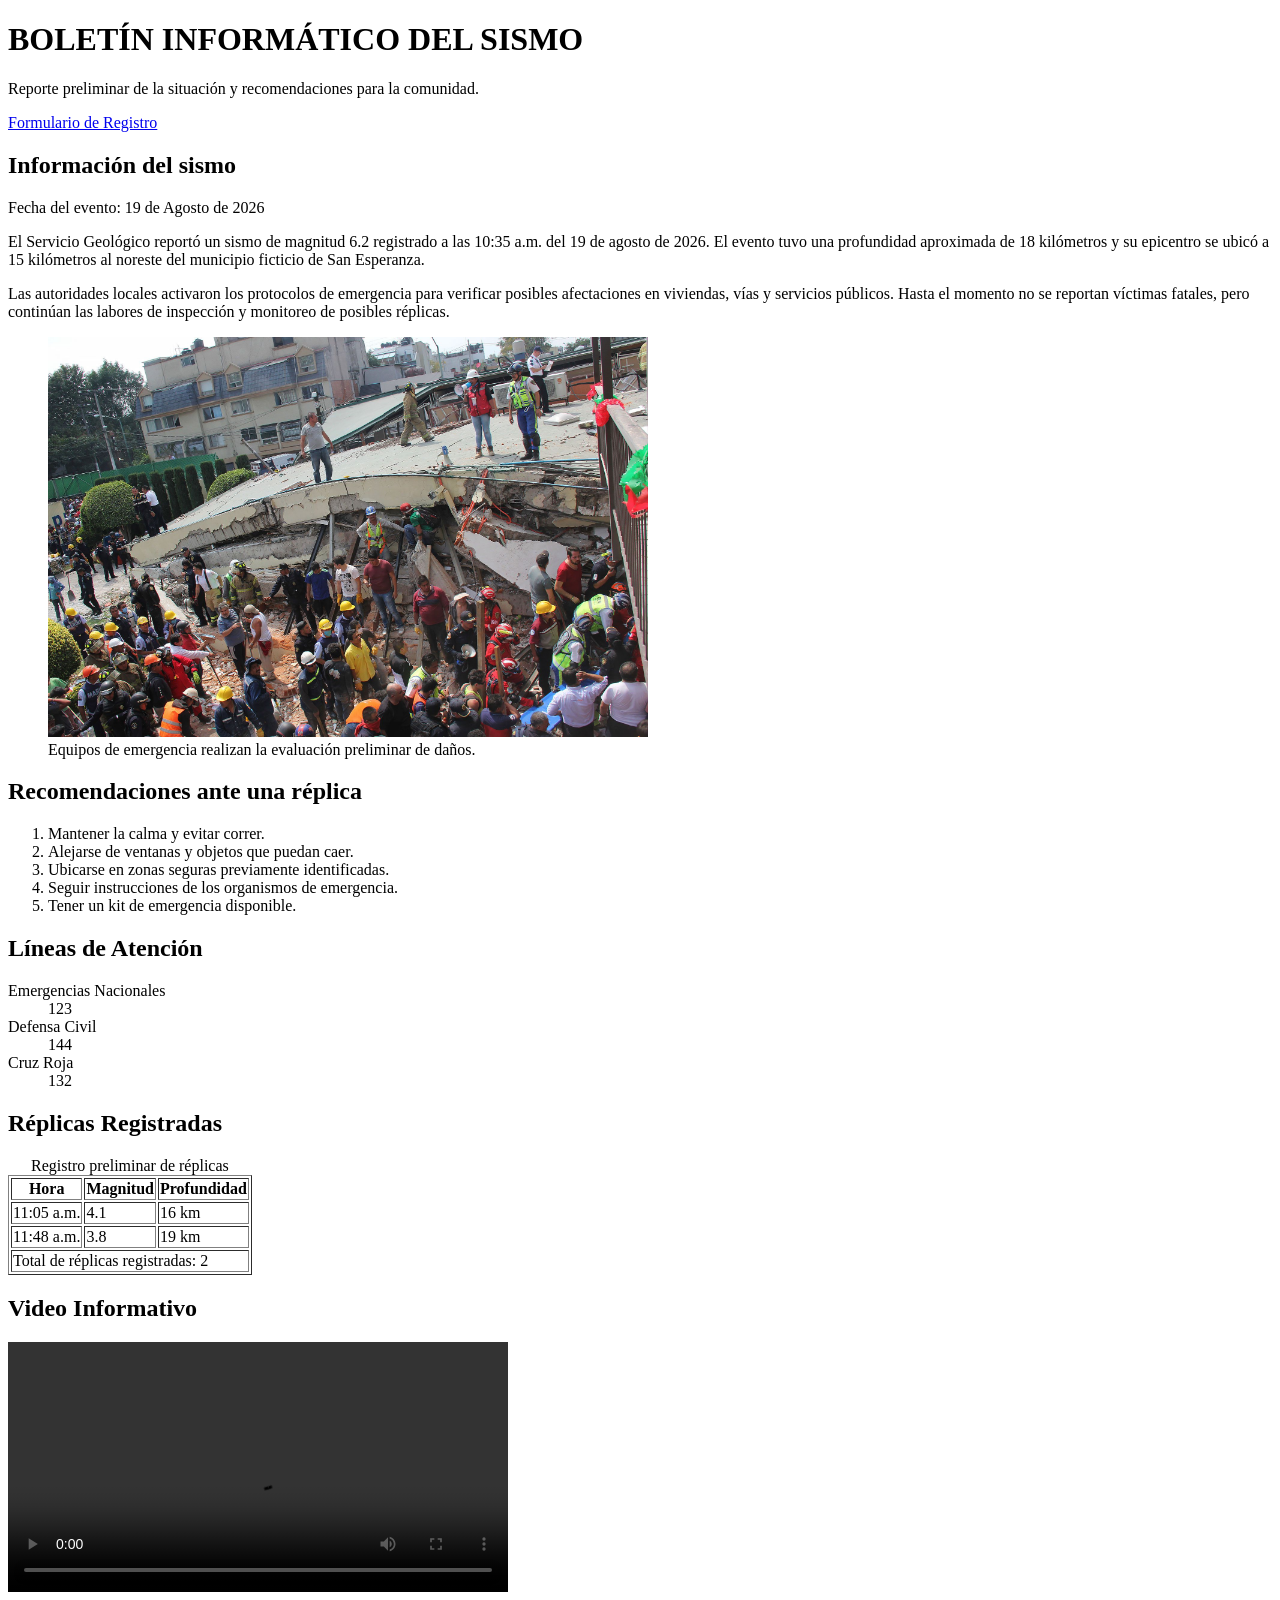
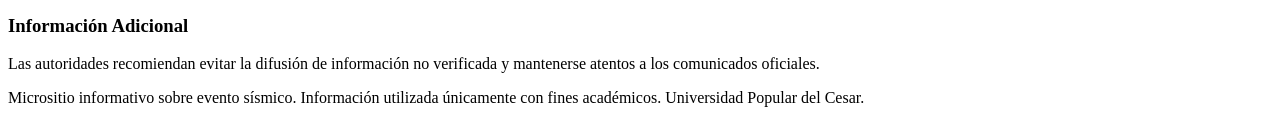
==== Primer Corte/Boletin/index.html @ d74afd63 "clase 1" ====
<!DOCTYPE html>
<html lang="es">

<head>
    <meta charset="UTF-8">
    <meta name="viewport" content="width=device-width, initial-scale=1.0">

    <title>Boletín Informático del Sismo</title>

    <link rel="stylesheet" href="styles.css">
</head>

<body>

    <header>
        <h1>BOLETÍN INFORMÁTICO DEL SISMO</h1>

        <p>
            Reporte preliminar de la situación y recomendaciones para la comunidad.
        </p>
    </header>

    <nav>
        <a href="Formulario.html">Formulario de Registro</a>
    </nav>

    <main>

        <section>

            <article>

                <h2>Información del sismo</h2>

                <p>
                    Fecha del evento:
                    <time datetime="2026-08-19T10:35">
                        19 de Agosto de 2026
                    </time>
                </p>

                <p>
                    El Servicio Geológico reportó un sismo de magnitud 6.2
                    registrado a las 10:35 a.m. del 19 de agosto de 2026.
                    El evento tuvo una profundidad aproximada de 18 kilómetros
                    y su epicentro se ubicó a 15 kilómetros al noreste del
                    municipio ficticio de San Esperanza.
                </p>

                <p>
                    Las autoridades locales activaron los protocolos de emergencia
                    para verificar posibles afectaciones en viviendas, vías y
                    servicios públicos. Hasta el momento no se reportan víctimas
                    fatales, pero continúan las labores de inspección y monitoreo
                    de posibles réplicas.
                </p>

            </article>


            <figure>

                <img src="sismo.jpg" alt="Imagen del sismo" width="600">

                <figcaption>
                    Equipos de emergencia realizan la evaluación preliminar de daños.
                </figcaption>

            </figure>


            <section>

                <h2>Recomendaciones ante una réplica</h2>

                <ol>
                    <li>Mantener la calma y evitar correr.</li>
                    <li>Alejarse de ventanas y objetos que puedan caer.</li>
                    <li>Ubicarse en zonas seguras previamente identificadas.</li>
                    <li>Seguir instrucciones de los organismos de emergencia.</li>
                    <li>Tener un kit de emergencia disponible.</li>
                </ol>

            </section>


            <section>

                <h2>Líneas de Atención</h2>

                <dl>

                    <dt>Emergencias Nacionales</dt>
                    <dd>123</dd>

                    <dt>Defensa Civil</dt>
                    <dd>144</dd>

                    <dt>Cruz Roja</dt>
                    <dd>132</dd>

                </dl>

            </section>


            <section>

                <h2>Réplicas Registradas</h2>

                <table border="1">

                    <caption>
                        Registro preliminar de réplicas
                    </caption>

                    <thead>
                        <tr>
                            <th scope="col">Hora</th>
                            <th scope="col">Magnitud</th>
                            <th scope="col">Profundidad</th>
                        </tr>
                    </thead>

                    <tbody>

                        <tr>
                            <td>11:05 a.m.</td>
                            <td>4.1</td>
                            <td>16 km</td>
                        </tr>

                        <tr>
                            <td>11:48 a.m.</td>
                            <td>3.8</td>
                            <td>19 km</td>
                        </tr>

                    </tbody>

                    <tfoot>

                        <tr>
                            <td colspan="3">
                                Total de réplicas registradas: 2
                            </td>
                        </tr>

                    </tfoot>

                </table>

            </section>


            <section>

                <h2>Video Informativo</h2>

                <video controls width="500">

                    <source src="reporte_sismo.mp4" type="video/mp4">

                    Su navegador no soporta video HTML5.

                </video>

            </section>

        </section>


        <aside>

            <h3>Información Adicional</h3>

            <p>
                Las autoridades recomiendan evitar la difusión de información
                no verificada y mantenerse atentos a los comunicados oficiales.
            </p>

        </aside>

    </main>


    <footer>

        <p>
            Micrositio informativo sobre evento sísmico.
            Información utilizada únicamente con fines académicos.
            Universidad Popular del Cesar.
        </p>

    </footer>

</body>

</html>
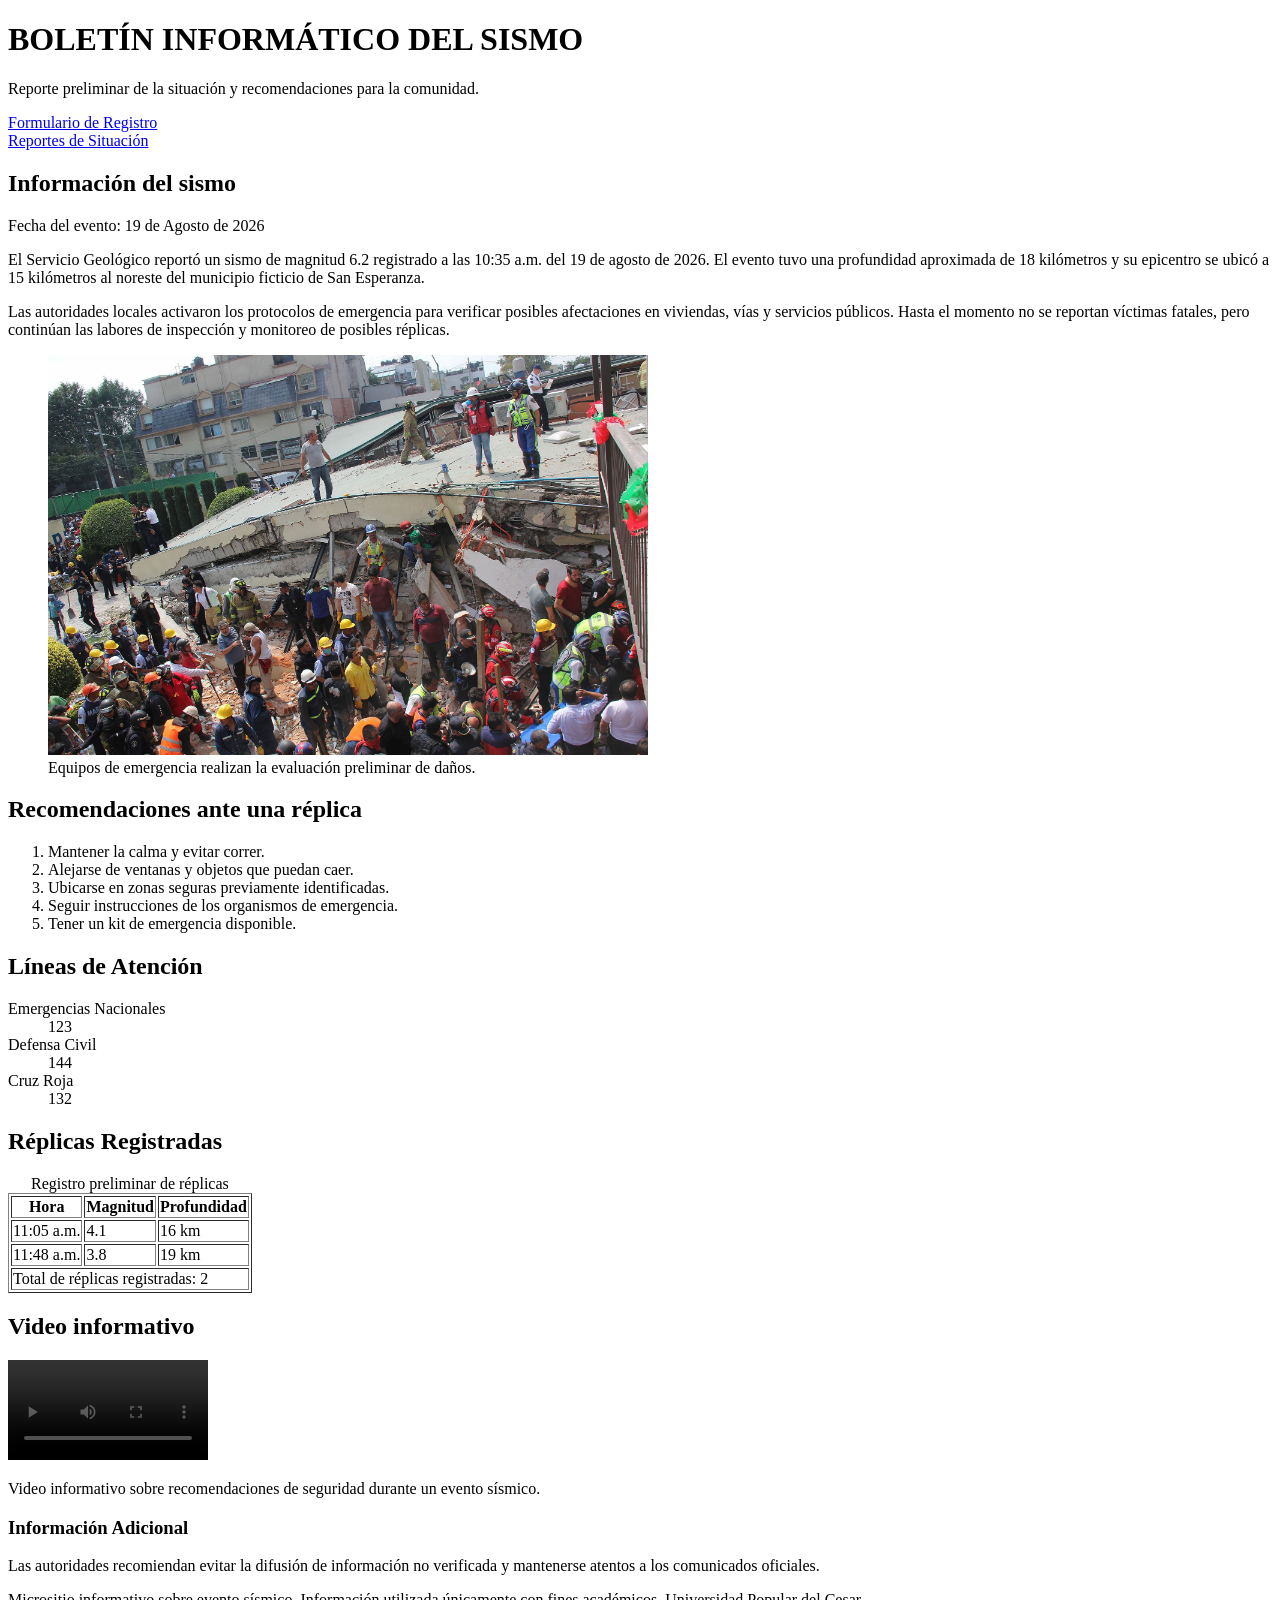
==== commit 69a18c1d: "ejercicios practico" ====
--- a/Primer Corte/Boletin/index.html
+++ b/Primer Corte/Boletin/index.html
@@ -22,6 +22,8 @@
 
     <nav>
         <a href="Formulario.html">Formulario de Registro</a>
+        <br>
+        <a href="repotes.html">Reportes de Situación</a>
     </nav>
 
     <main>
@@ -114,13 +116,13 @@
                         Registro preliminar de réplicas
                     </caption>
 
-                    <thead>
+                    <caption>
                         <tr>
                             <th scope="col">Hora</th>
                             <th scope="col">Magnitud</th>
                             <th scope="col">Profundidad</th>
                         </tr>
-                    </thead>
+                    </caption>
 
                     <tbody>
 
@@ -152,18 +154,17 @@
 
             </section>
 
-
-            <section>
-
-                <h2>Video Informativo</h2>
-
-                <video controls width="500">
-
-                    <source src="reporte_sismo.mp4" type="video/mp4">
-
-                    Su navegador no soporta video HTML5.
-
-                </video>
+            <section>
+
+            <h2>Video informativo</h2>
+
+            <video controls width="200">
+                <source src="./sismo.mp4" type="video/mp4">
+            </video>
+
+            <p>
+                Video informativo sobre recomendaciones de seguridad durante un evento sísmico.
+            </p>
 
             </section>
 
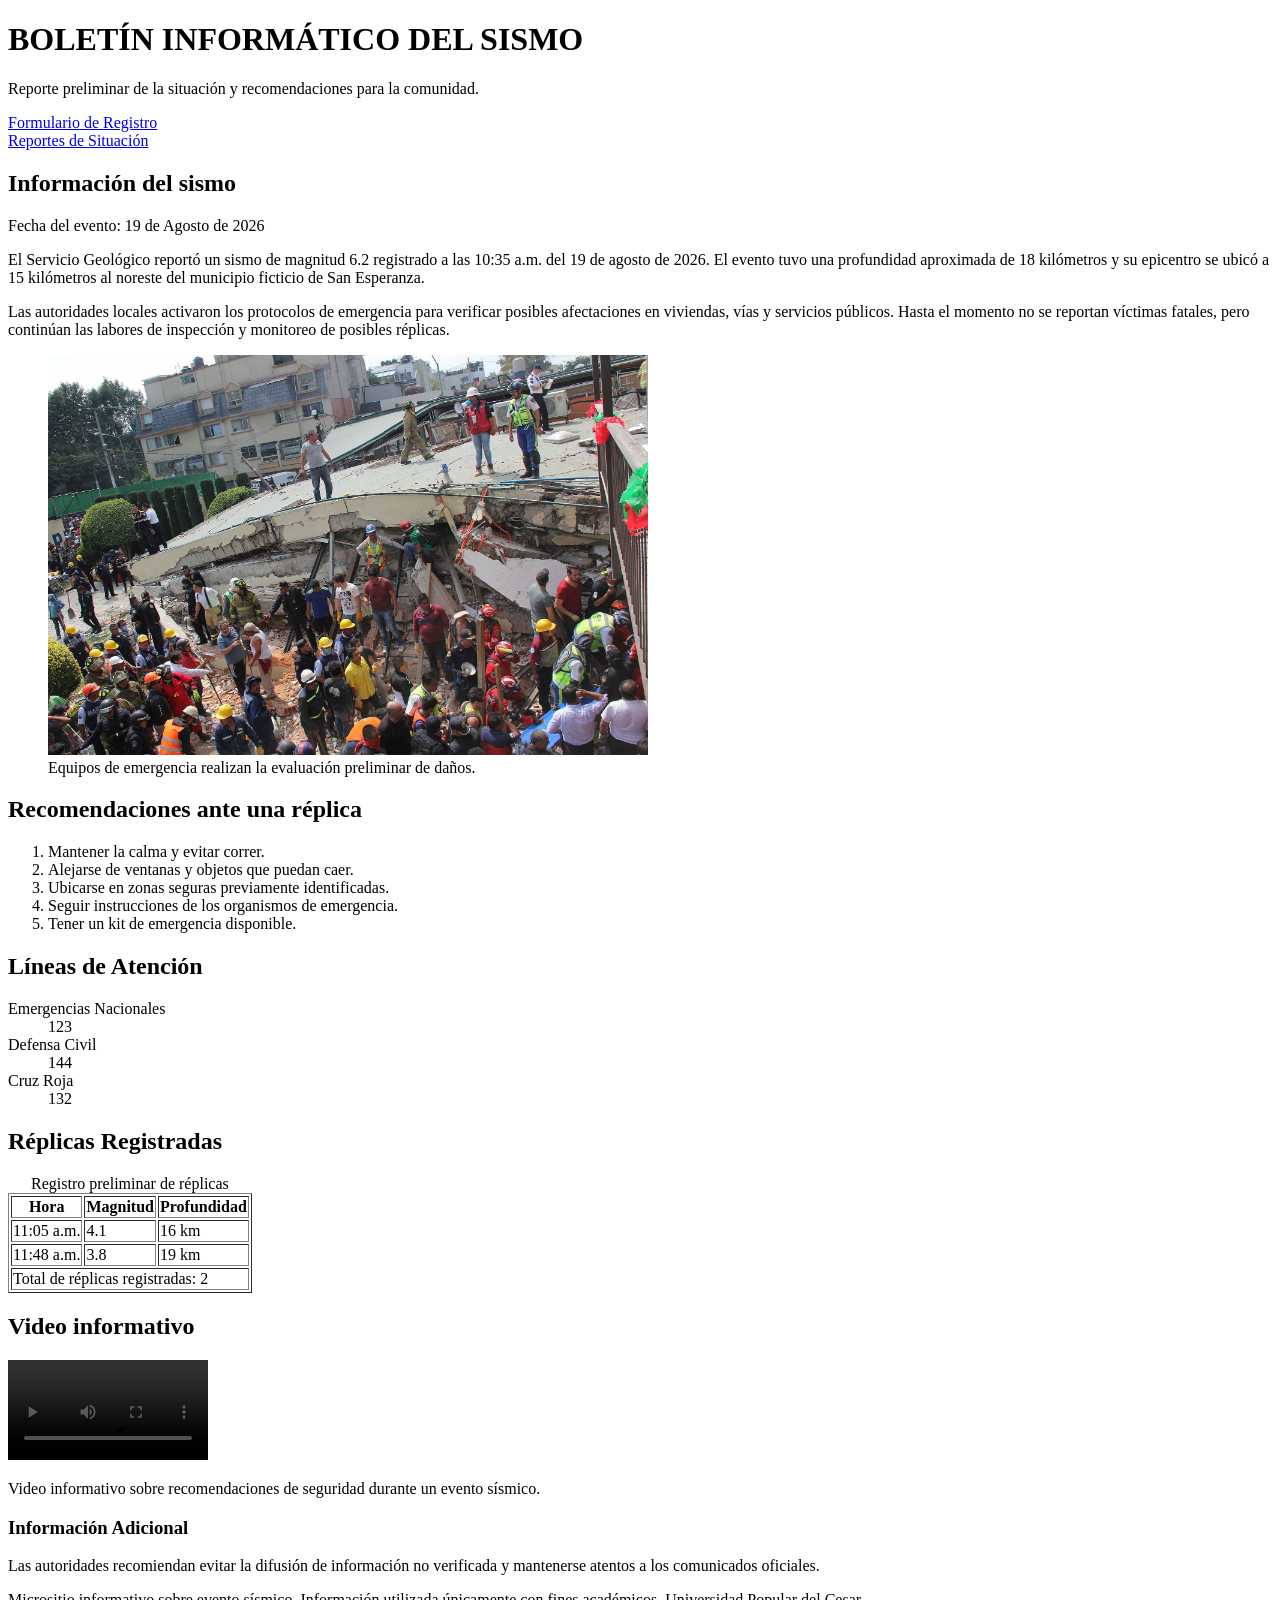
==== commit fbe2d6f7: "d" ====
--- a/Primer Corte/Boletin/index.html
+++ b/Primer Corte/Boletin/index.html
@@ -23,7 +23,7 @@
     <nav>
         <a href="Formulario.html">Formulario de Registro</a>
         <br>
-        <a href="repotes.html">Reportes de Situación</a>
+        <a href="reportes.html">Reportes de Situación</a>
     </nav>
 
     <main>
